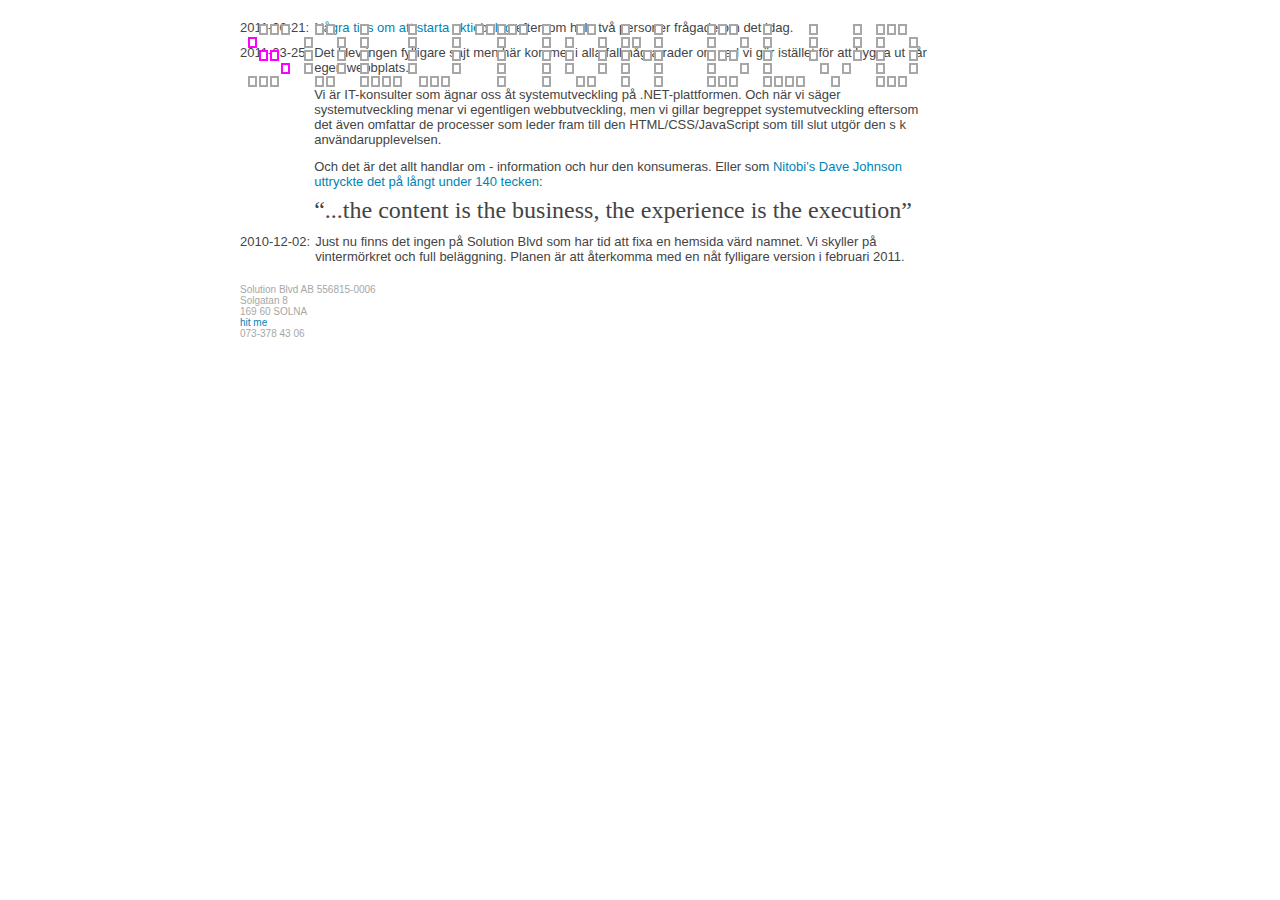
==== index.html @ c5ad3d31 "Initial commit" ====
<!doctype html>
<html>
<head>
    <meta charset="utf-8" />
	<meta http-equiv="X-UA-Compatible" content="IE=edge,chrome=1">
	<title>Solution Blvd</title>
	<link rel="stylesheet" type="text/css" media="all" href="css/main.css" />
	<link rel="SHORTCUT ICON" href="favicon.ico"/>
	<script type="text/javascript" src="http://ajax.googleapis.com/ajax/libs/jquery/1.7.1/jquery.min.js"></script>
	<!-- script type="text/javascript" src="js/jquery-1.7.1.min.js"></script -->
	<script type="text/javascript" src="js/jquery.nospam.js"></script>
	<script type="text/javascript" src="js/slnblvd.js"></script>
	<script type="text/javascript">
		var _gaq = _gaq || [];
		_gaq.push(['_setAccount', 'UA-21208911-1']);
		_gaq.push(['_trackPageview']);

		(function() {
		var ga = document.createElement('script'); ga.type = 'text/javascript'; ga.async = true;
		ga.src = ('https:' == document.location.protocol ? 'https://ssl' : 'http://www') + '.google-analytics.com/ga.js';
		var s = document.getElementsByTagName('script')[0]; s.parentNode.insertBefore(ga, s);
		})();
	</script>
</head>
<body>
<div id="wrapper">
	<!-- header -->
	<div id="logo">
		<div id="top-layer">
			<div class="letter s">
				<div class="row">
					<div class="sq">&nbsp;</div>
					<div class="front sq">&nbsp;</div>
					<div class="front sq">&nbsp;</div>
					<div class="front sq">&nbsp;</div>
				</div>
				<div class="row logo">
					<div class="front sq">&nbsp;</div>
				</div>
				<div class="row logo">
					<div class="sq">&nbsp;</div>
					<div class="front sq">&nbsp;</div>
					<div class="front sq">&nbsp;</div>
					<div class="sq">&nbsp;</div>
				</div>
				<div class="row logo">
					<div class="sq">&nbsp;</div>
					<div class="sq">&nbsp;</div>
					<div class="sq">&nbsp;</div>
					<div class="front sq">&nbsp;</div>
				</div>
				<div class="row">
					<div class="front sq">&nbsp;</div>
					<div class="front sq">&nbsp;</div>
					<div class="front sq">&nbsp;</div>
					<div class="sq">&nbsp;</div>
				</div>
			</div>
			<div class="letter o">
				<div class="row">
					<div class="sq">&nbsp;</div>
					<div class="front sq">&nbsp;</div>
					<div class="front sq">&nbsp;</div>
					<div class="sq">&nbsp;</div>
				</div>
				<div class="row">
					<div class="front sq">&nbsp;</div>
					<div class="sq">&nbsp;</div>
					<div class="sq">&nbsp;</div>
					<div class="front sq">&nbsp;</div>
				</div>
				<div class="row">
					<div class="front sq">&nbsp;</div>
					<div class="sq">&nbsp;</div>
					<div class="sq">&nbsp;</div>
					<div class="front sq">&nbsp;</div>
				</div>
				<div class="row">
					<div class="front sq">&nbsp;</div>
					<div class="sq">&nbsp;</div>
					<div class="sq">&nbsp;</div>
					<div class="front sq">&nbsp;</div>
				</div>
				<div class="row">
					<div class="sq">&nbsp;</div>
					<div class="front sq">&nbsp;</div>
					<div class="front sq">&nbsp;</div>
					<div class="sq">&nbsp;</div>
				</div>
			</div>
			<div class="letter l">
				<div class="row">
					<div class="front sq">&nbsp;</div>
				</div>
				<div class="row">
					<div class="front sq">&nbsp;</div>
				</div>
				<div class="row">
					<div class="front sq">&nbsp;</div>
				</div>
				<div class="row">
					<div class="front sq">&nbsp;</div>
				</div>
				<div class="row">
					<div class="front sq">&nbsp;</div>
					<div class="front sq">&nbsp;</div>
					<div class="front sq">&nbsp;</div>
					<div class="front sq">&nbsp;</div>
				</div>
			</div>
			<div class="letter u">
				<div class="row">
					<div class="front sq">&nbsp;</div>
					<div class="sq">&nbsp;</div>
					<div class="sq">&nbsp;</div>
					<div class="sq">&nbsp;</div>
					<div class="front sq">&nbsp;</div>
				</div>
				<div class="row">
					<div class="front sq">&nbsp;</div>
					<div class="sq">&nbsp;</div>
					<div class="sq">&nbsp;</div>
					<div class="sq">&nbsp;</div>
					<div class="front sq">&nbsp;</div>
				</div>
				<div class="row">
					<div class="front sq">&nbsp;</div>
					<div class="sq">&nbsp;</div>
					<div class="sq">&nbsp;</div>
					<div class="sq">&nbsp;</div>
					<div class="front sq">&nbsp;</div>
				</div>
				<div class="row">
					<div class="front sq">&nbsp;</div>
					<div class="sq">&nbsp;</div>
					<div class="sq">&nbsp;</div>
					<div class="sq">&nbsp;</div>
					<div class="front sq">&nbsp;</div>
				</div>
				<div class="row">
					<div class="sq">&nbsp;</div>
					<div class="front sq">&nbsp;</div>
					<div class="front sq">&nbsp;</div>
					<div class="front sq">&nbsp;</div>
					<div class="sq">&nbsp;</div>
				</div>
			</div>
			<div class="letter t">
				<div class="row">
					<div class="front sq">&nbsp;</div>
					<div class="front sq">&nbsp;</div>
					<div class="front sq">&nbsp;</div>
					<div class="front sq">&nbsp;</div>
					<div class="front sq">&nbsp;</div>
				</div>
				<div class="row">
					<div class="sq">&nbsp;</div>
					<div class="sq">&nbsp;</div>
					<div class="front sq">&nbsp;</div>
					<div class="sq">&nbsp;</div>
					<div class="sq">&nbsp;</div>
				</div>
				<div class="row">
					<div class="sq">&nbsp;</div>
					<div class="sq">&nbsp;</div>
					<div class="front sq">&nbsp;</div>
					<div class="sq">&nbsp;</div>
					<div class="sq">&nbsp;</div>
				</div>
				<div class="row">
					<div class="sq">&nbsp;</div>
					<div class="sq">&nbsp;</div>
					<div class="front sq">&nbsp;</div>
					<div class="sq">&nbsp;</div>
					<div class="sq">&nbsp;</div>
				</div>
				<div class="row">
					<div class="sq">&nbsp;</div>
					<div class="sq">&nbsp;</div>
					<div class="front sq">&nbsp;</div>
					<div class="sq">&nbsp;</div>
					<div class="sq">&nbsp;</div>
				</div>
			</div>
			<div class="letter i">
				<div class="row">
					<div class="front sq">&nbsp;</div>
				</div>
				<div class="row">
					<div class="front sq">&nbsp;</div>
				</div>
				<div class="row">
					<div class="front sq">&nbsp;</div>
				</div>
				<div class="row">
					<div class="front sq">&nbsp;</div>
				</div>
				<div class="row">
					<div class="front sq">&nbsp;</div>
				</div>
			</div>
			<div class="letter o">
				<div class="row">
					<div class="sq">&nbsp;</div>
					<div class="front sq">&nbsp;</div>
					<div class="front sq">&nbsp;</div>
					<div class="sq">&nbsp;</div>
				</div>
				<div class="row">
					<div class="front sq">&nbsp;</div>
					<div class="sq">&nbsp;</div>
					<div class="sq">&nbsp;</div>
					<div class="front sq">&nbsp;</div>
				</div>
				<div class="row">
					<div class="front sq">&nbsp;</div>
					<div class="sq">&nbsp;</div>
					<div class="sq">&nbsp;</div>
					<div class="front sq">&nbsp;</div>
				</div>
				<div class="row">
					<div class="front sq">&nbsp;</div>
					<div class="sq">&nbsp;</div>
					<div class="sq">&nbsp;</div>
					<div class="front sq">&nbsp;</div>
				</div>
				<div class="row">
					<div class="sq">&nbsp;</div>
					<div class="front sq">&nbsp;</div>
					<div class="front sq">&nbsp;</div>
					<div class="sq">&nbsp;</div>
				</div>
			</div>
			<div class="letter n">
				<div class="row">
					<div class="front sq">&nbsp;</div>
					<div class="sq">&nbsp;</div>
					<div class="sq">&nbsp;</div>
					<div class="front sq">&nbsp;</div>
				</div>
				<div class="row">
					<div class="front sq">&nbsp;</div>
					<div class="front sq">&nbsp;</div>
					<div class="sq">&nbsp;</div>
					<div class="front sq">&nbsp;</div>
				</div>
				<div class="row">
					<div class="front sq">&nbsp;</div>
					<div class="sq">&nbsp;</div>
					<div class="front sq">&nbsp;</div>
					<div class="front sq">&nbsp;</div>
				</div>
				<div class="row">
					<div class="front sq">&nbsp;</div>
					<div class="sq">&nbsp;</div>
					<div class="sq">&nbsp;</div>
					<div class="front sq">&nbsp;</div>
				</div>
				<div class="row">
					<div class="front sq">&nbsp;</div>
					<div class="sq">&nbsp;</div>
					<div class="sq">&nbsp;</div>
					<div class="front sq">&nbsp;</div>
				</div>
			</div>

			<div class="letter b">
				<div class="row">
					<div class="front sq">&nbsp;</div>
					<div class="front sq">&nbsp;</div>
					<div class="front sq">&nbsp;</div>
					<div class="sq">&nbsp;</div>
				</div>
				<div class="row">
					<div class="front sq">&nbsp;</div>
					<div class="sq">&nbsp;</div>
					<div class="sq">&nbsp;</div>
					<div class="front sq">&nbsp;</div>
				</div>
				<div class="row">
					<div class="front sq">&nbsp;</div>
					<div class="front sq">&nbsp;</div>
					<div class="front sq">&nbsp;</div>
				</div>
				<div class="row">
					<div class="front sq">&nbsp;</div>
					<div class="sq">&nbsp;</div>
					<div class="sq">&nbsp;</div>
					<div class="front sq">&nbsp;</div>
				</div>
				<div class="row">
					<div class="front sq">&nbsp;</div>
					<div class="front sq">&nbsp;</div>
					<div class="front sq">&nbsp;</div>
					<div class="sq">&nbsp;</div>
				</div>
			</div>
			<div class="letter l">
				<div class="row">
					<div class="front sq">&nbsp;</div>
				</div>
				<div class="row">
					<div class="front sq">&nbsp;</div>
				</div>
				<div class="row">
					<div class="front sq">&nbsp;</div>
				</div>
				<div class="row">
					<div class="front sq">&nbsp;</div>
				</div>
				<div class="row">
					<div class="front sq">&nbsp;</div>
					<div class="front sq">&nbsp;</div>
					<div class="front sq">&nbsp;</div>
					<div class="front sq">&nbsp;</div>
				</div>
			</div>
			<div class="letter v">
				<div class="row">
					<div class="front sq">&nbsp;</div>
					<div class="sq">&nbsp;</div>
					<div class="sq">&nbsp;</div>
					<div class="sq">&nbsp;</div>
					<div class="front sq">&nbsp;</div>
				</div>
				<div class="row">
					<div class="front sq">&nbsp;</div>
					<div class="sq">&nbsp;</div>
					<div class="sq">&nbsp;</div>
					<div class="sq">&nbsp;</div>
					<div class="front sq">&nbsp;</div>
				</div>
				<div class="row">
					<div class="front sq">&nbsp;</div>
					<div class="sq">&nbsp;</div>
					<div class="sq">&nbsp;</div>
					<div class="sq">&nbsp;</div>
					<div class="front sq">&nbsp;</div>
				</div>
				<div class="row">
					<div class="sq">&nbsp;</div>
					<div class="front sq">&nbsp;</div>
					<div class="sq">&nbsp;</div>
					<div class="front sq">&nbsp;</div>
					<div class="sq">&nbsp;</div>
				</div>
				<div class="row">
					<div class="sq">&nbsp;</div>
					<div class="sq">&nbsp;</div>
					<div class="front sq">&nbsp;</div>
					<div class="sq">&nbsp;</div>
					<div class="sq">&nbsp;</div>
				</div>
			</div>
			<div class="letter d">
				<div class="row">
					<div class="front sq">&nbsp;</div>
					<div class="front sq">&nbsp;</div>
					<div class="front sq">&nbsp;</div>
					<div class="sq">&nbsp;</div>
				</div>
				<div class="row">
					<div class="front sq">&nbsp;</div>
					<div class="sq">&nbsp;</div>
					<div class="sq">&nbsp;</div>
					<div class="front sq">&nbsp;</div>
				</div>
				<div class="row">
					<div class="front sq">&nbsp;</div>
					<div class="sq">&nbsp;</div>
					<div class="sq">&nbsp;</div>
					<div class="front sq">&nbsp;</div>
				</div>
				<div class="row">
					<div class="front sq">&nbsp;</div>
					<div class="sq">&nbsp;</div>
					<div class="sq">&nbsp;</div>
					<div class="front sq">&nbsp;</div>
				</div>
				<div class="row">
					<div class="front sq">&nbsp;</div>
					<div class="front sq">&nbsp;</div>
					<div class="front sq">&nbsp;</div>
					<div class="sq">&nbsp;</div>
				</div>
			</div>
		</div>
		<div id="offset1-layer"></div>
		<div id="offset2-layer"></div>
	</div>
	
	<!-- main content -->
	<div id="main-wrapper">
		<ul id="news">
			<li class="news-item clearfix">
				<div class="news-date">2011-06-21:</div>
				<div class="news-content">
					<p><a href="starta-ab.html">Några tips om att starta aktiebolag</a> eftersom hela två personer frågade om det idag.</p>
				</div>
			</li>
			<li class="news-item clearfix">
				<div class="news-date">2011-03-25:</div>
				<div class="news-content">
					<p>Det blev ingen fylligare sajt men här kommer i alla fall några rader om vad vi gör istället för att bygga ut vår egen webbplats.</p>
					<p>Vi är IT-konsulter som ägnar oss åt systemutveckling på .NET-plattformen. Och när vi säger systemutveckling menar vi egentligen webbutveckling, men vi gillar begreppet systemutveckling eftersom det även omfattar de processer som leder fram till den HTML/CSS/JavaScript som till slut utgör den s k användarupplevelsen.</p>
					<p>Och det är det allt handlar om - information och hur den konsumeras. Eller som <a href="http://twitter.com/davejohnson/status/50255958143799296">Nitobi's Dave Johnson uttryckte det på långt under 140 tecken</a>:</p>
					<cite>&ldquo;...the content is the business, the experience is the execution&rdquo;</cite>
				</div>
			</li>
			<li class="news-item clearfix">
				<div class="news-date">2010-12-02:</div>
				<div class="news-content">
					<p>Just nu finns det ingen på Solution Blvd som har tid att fixa en hemsida värd namnet. Vi skyller på vintermörkret och full beläggning. Planen är
					att återkomma med en nåt fylligare version i februari 2011.</p>
				</div>
			</li>
		</ul>
	</div>

	<div id="footer">
		Solution Blvd AB 556815-0006<br />Solgatan 8<br />169 60 SOLNA<br />
		<a class="email" href="#" rel="david/cheng//solutionblvd/se">hit me</a><br />
		073-378 43 06
	</div>
</div>
</body>
</html>
---- css/main.css ----
﻿body,div,dl,dt,dd,ul,ol,li,h1,h2,h3,h4,h5,h6,pre,code,form,fieldset,legend,input,button,textarea,p,blockquote,th,td{margin:0;padding:0;}table{border-collapse:collapse;border-spacing:0;}fieldset,img{border:0;}address,caption,cite,code,dfn,em,strong,th,var,optgroup{font-style:inherit;font-weight:inherit;}del,ins{text-decoration:none;}li{list-style:none;}caption,th{text-align:left;}h1,h2,h3,h4,h5,h6{font-size:100%;font-weight:normal;}q:before,q:after{content:'';}abbr,acronym{border:0;font-variant:normal;}sup{vertical-align:baseline;}sub{vertical-align:baseline;}legend{color:#000;}input,button,textarea,select,optgroup,option{font-family:inherit;font-size:inherit;font-style:inherit;font-weight:inherit;}input,button,textarea,select{*font-size:100%;}/* global declarations */
html {
	font:125% "Lucida Grande",Tahoma,Helvetica,Arial,Lucida,sans-serif;
	height:100%;
	color:#000;
	overflow: -moz-scrollbars-vertical;
    overflow-x: auto;
    overflow-y: scroll;
}
body {
	font-size:50%;
	color:#444444;
	height:100%;
	/*background:url([data-uri]); */
}

div#logo{background:transparent;}

a:link{text-decoration: none; color: #0084b4;}
a:visited{text-decoration: none; color: #0084b4;}
a:hover {text-decoration: underline; color: orange;}
a:active {text-decoration: none; color: #a7a7a7;}

hr {border:none; height:1px; background-color:fuchsia; width:680px; margin:2px 0;}

#wrapper {
	position:relative;
	max-width:800px;
	margin-left: auto;
	margin-right: auto;
}
/*
	Orange: #ffb117;
	Grey: #f7f7f7;
	Light grey: #3d3d3d
	Lime: lime;
	Fuchsia: #ff00ff;
*/
div#logo {position:relative; padding: 10px 0px; background:white;}
div#top-layer {position:absolute; left: 6px; top: 2px; z-index:21;}
div#offset1-layer {position:absolute; left: 4px; top: 4px; z-index:20;}
div#offset2-layer {position:absolute; left: 2px; top: 6px; z-index:19;}
div.letter {float:left; margin-right:12px; margin-top:20px; border:solid 0px #00f;}
div.s {margin-left: 0px;}
div.b {margin-left: 30px;}
div.v {margin-left: -10px;}
div.u {margin-left: -8px;}
div.row {clear:both; padding-top:2px;}
div.sq {display:block; width:5px; height:7px; float:left; margin-left:2px; border:solid 2px transparent;}

/*  */
div.front {border:solid 2px #a7a7a7; background:white; opacity:1;}
div#offset1-layer div.front {border:solid 2px #d7d7d7; background:lime; opacity:1;}
div#offset2-layer div.front {border:solid 2px #000000; background:black; opacity:1;}

div#top-layer div.logo div.front {border-color: magenta;}
div#offset1-layer div.logo div.front {border-color: lime;}
div.logo {cursor: pointer;}

ul#main-menu, ul#footer-list{margin-left:20px;}
ul#main-menu li, ul#footer-list li {float:left;margin-left:20px; color: green;}
ul#main-menu li:first-child, ul#footer-list li:first-child {margin-left:0px;}

div#main-wrapper {margin: 0px 0px;}
h1 {font: 2.5em Arial,Verdana; font-weight:bold; color:black; margin-top: 20px;}
header {margin-top: 20px;}
header>h1 {margin-top:0px}
h2 {font: 1.7em Arial,Verdana; font-weight:bold; color:black; margin-top: 20px;}
h3 {font: 1.3em Arial,Verdana; font-weight:bold; color:black; margin-top: 12px;}
p{font-size:1.3em; margin-top:12px;}
p:first-child, h2+p, h3+p{margin-top:0px;}
p.brodtext{margin-top:12px;}
cite{display: block;margin-top:8px;font-family:Georgia; font-size: 24px;}
li{font-size: 1.3em;}

#news {margin:0px 0px 20px;}
.news-item {margin-bottom:10px;}
.news-date {float:left;}
.news-content{float:left; width:620px; margin-left:5px;}

li p {font-size: 1.0em;}
ul.bullet, ol {margin: 12px 0 0 20px;}
ul.bullet>li {list-style:square; margin: 6px 0 0 20px;}

ol>li {list-style: decimal; margin: 6px 0 0 20px;}
strong {color: magenta;}

div#footer {bottom: 0px; width: 100%; margin: 20px 0px 14px 0px; text-align: left; color: #a7a7a7;}
div#footer p {font-size: 1.0em; margin-top: 6px;}

/* The Magnificent Clearfix: Updated to prevent margin-collapsing on child elements.
   j.mp/bestclearfix */
.clearfix:before, .clearfix:after { content: "\0020"; display: block; height: 0; overflow: hidden; }
.clearfix:after { clear: both; }
/* Fix clearfix: blueprintcss.lighthouseapp.com/projects/15318/tickets/5-extra-margin-padding-bottom-of-page */
.clearfix { zoom: 1; }

@media only screen and (min-device-width: 320px) and (max-device-width: 596px){
	div#top-layer div.logo div.front {border-color: orange;}
	div#offset1-layer div.logo div.front {border-color: lime;}
}

@media only screen and (max-width: 620px) {
	div#top-layer div.logo div.front {border-color: orange;}
	div#offset1-layer div.logo div.front {border-color: lime;}
}
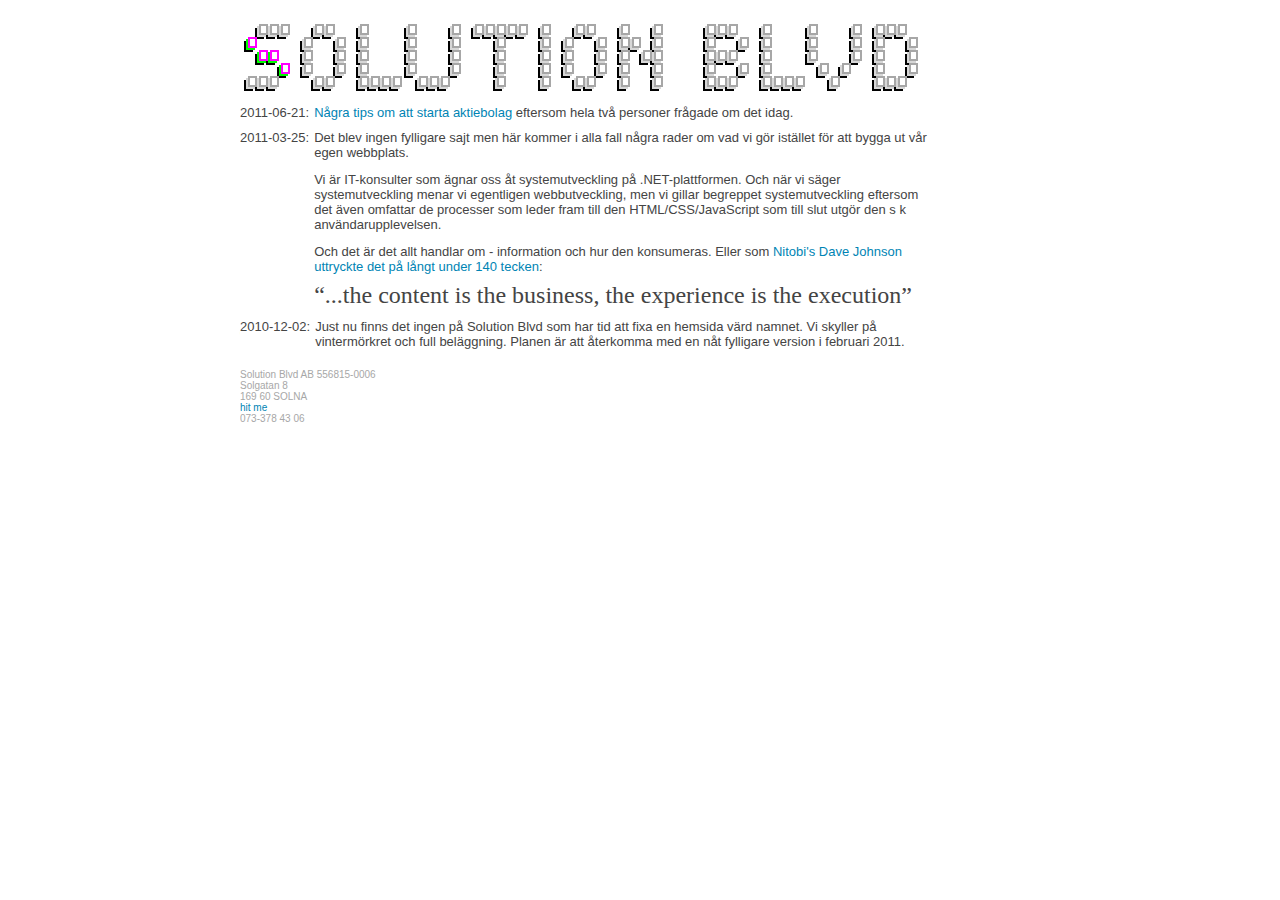
==== commit a7202282: "Added media query to the css." ====
--- a/index.html
+++ b/index.html
@@ -25,6 +25,31 @@
 <body>
 <div id="wrapper">
 	<!-- header -->
+	<div id="header">
+		<div id="logo-icon">
+			<div id="icon-top-layer">
+				<div class="row">
+					<div class="front pixel">&nbsp;</div>
+				</div>
+				<div class="row">
+					<div class="pixel">&nbsp;</div>
+					<div class="front pixel">&nbsp;</div>
+					<div class="front pixel">&nbsp;</div>
+					<div class="pixel">&nbsp;</div>
+				</div>
+				<div class="row clearfix">
+					<div class="pixel">&nbsp;</div>
+					<div class="pixel">&nbsp;</div>
+					<div class="pixel">&nbsp;</div>
+					<div class="front pixel">&nbsp;</div>
+				</div>
+			</div>
+			<div id="icon-offset1-layer"></div>
+			<div id="icon-offset2-layer"></div>
+		</div>
+		<span style="font-family: 'Georgia'; font-size: 38px; color: black; position: absolute; top: 4px; left: 80px; ">Solution&nbsp;Blvd</span>
+	</div>
+
 	<div id="logo">
 		<div id="top-layer">
 			<div class="letter s">
--- a/css/main.css
+++ b/css/main.css
@@ -36,6 +36,7 @@
 	Lime: lime;
 	Fuchsia: #ff00ff;
 */
+div#header {display: none;}
 div#logo {position:relative; padding: 10px 0px; background:white;}
 div#top-layer {position:absolute; left: 6px; top: 2px; z-index:21;}
 div#offset1-layer {position:absolute; left: 4px; top: 4px; z-index:20;}
@@ -95,12 +96,20 @@
 /* Fix clearfix: blueprintcss.lighthouseapp.com/projects/15318/tickets/5-extra-margin-padding-bottom-of-page */
 .clearfix { zoom: 1; }
 
-@media only screen and (min-device-width: 320px) and (max-device-width: 596px){
-	div#top-layer div.logo div.front {border-color: orange;}
-	div#offset1-layer div.logo div.front {border-color: lime;}
+@media only screen and (max-width: 720px) {
+	div#logo { display: none; }
+	div#header { display: block; height: 56px; margin-left: 20px; }
+	
+	div#logo-icon { position: relative; }
+	div#icon-top-layer {position:absolute; left: 6px; top: 2px; z-index:21;}
+	div#icon-offset1-layer {position:absolute; left: 4px; top: 4px; z-index:20;}
+	div#icon-offset2-layer {position:absolute; left: 2px; top: 6px; z-index:19;}
+	
+	div.pixel {display:block; width:5px; height:7px; float:left; margin-left:2px; border:solid 2px transparent;}
+	div#icon-top-layer div.front {border:solid 2px magenta; background:white; opacity:1;}
+	div#icon-offset1-layer div.front {border:solid 2px lime; background:white; opacity:1;}
+	div#icon-offset2-layer div.front {border:solid 2px black; background:white; opacity:1;}
+	
+	.news-date { font-weight: bold; float: none; }
+	.news-content { margin-left: 0px; width:auto; float: none; }
 }
-
-@media only screen and (max-width: 620px) {
-	div#top-layer div.logo div.front {border-color: orange;}
-	div#offset1-layer div.logo div.front {border-color: lime;}
-}
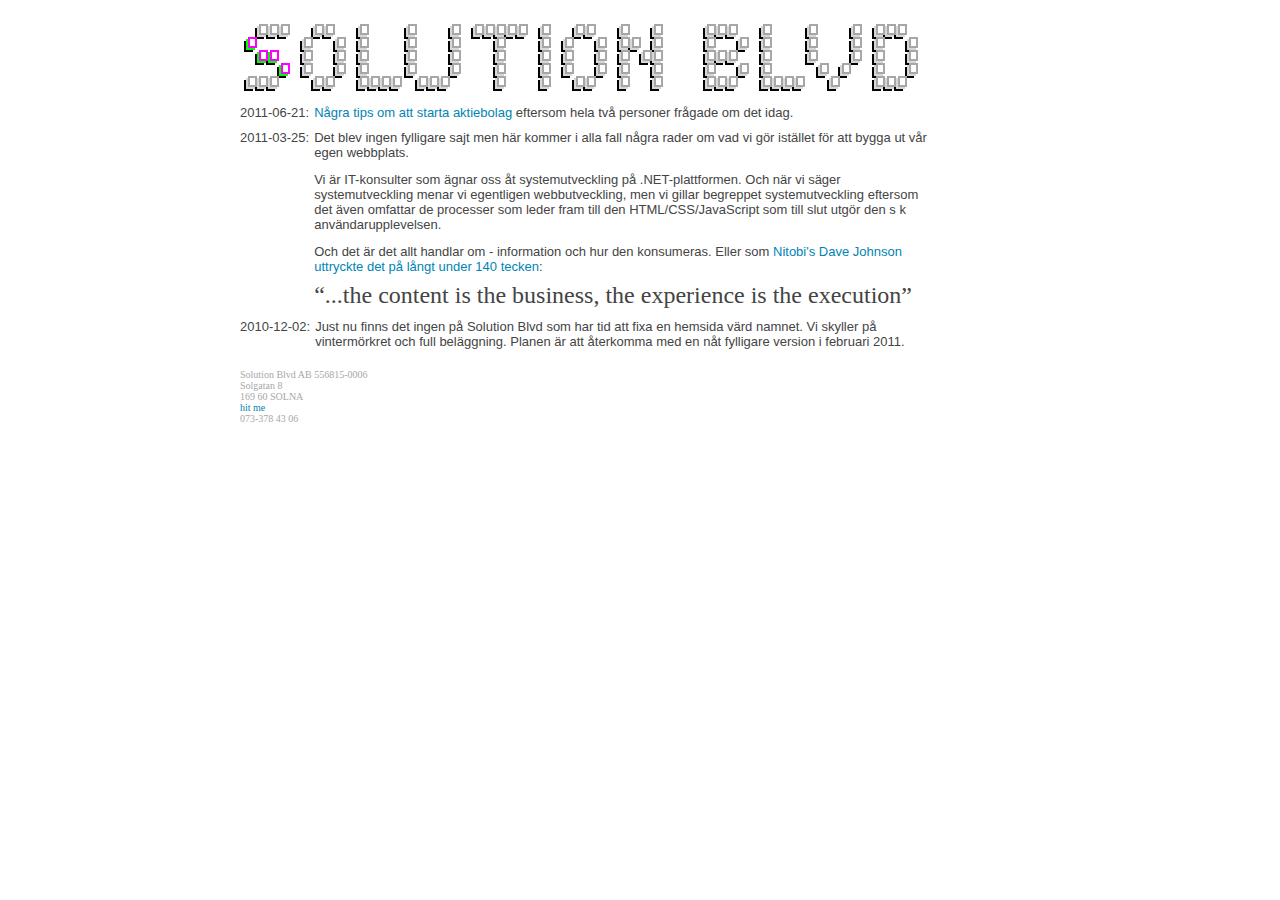
==== commit 463ecbc2: "Added some more files to the repo." ====
--- a/index.html
+++ b/index.html
@@ -3,7 +3,9 @@
 <head>
     <meta charset="utf-8" />
 	<meta http-equiv="X-UA-Compatible" content="IE=edge,chrome=1">
+	<meta name="viewport" content="width=device-width">
 	<title>Solution Blvd</title>
+	<link href='http://fonts.googleapis.com/css?family=Yanone+Kaffeesatz:700' rel='stylesheet' type='text/css'>
 	<link rel="stylesheet" type="text/css" media="all" href="css/main.css" />
 	<link rel="SHORTCUT ICON" href="favicon.ico"/>
 	<script type="text/javascript" src="http://ajax.googleapis.com/ajax/libs/jquery/1.7.1/jquery.min.js"></script>
@@ -12,7 +14,7 @@
 	<script type="text/javascript" src="js/slnblvd.js"></script>
 	<script type="text/javascript">
 		var _gaq = _gaq || [];
-		_gaq.push(['_setAccount', 'UA-21208911-1']);
+		_gaq.push(['_setAccount', 'UA-21208911-1']); 
 		_gaq.push(['_trackPageview']);
 
 		(function() {
@@ -47,7 +49,9 @@
 			<div id="icon-offset1-layer"></div>
 			<div id="icon-offset2-layer"></div>
 		</div>
-		<span style="font-family: 'Georgia'; font-size: 38px; color: black; position: absolute; top: 4px; left: 80px; ">Solution&nbsp;Blvd</span>
+		<span id="logo-name-offset2">Solution&nbsp;Blvd</span>
+		<span id="logo-name-offset1">Solution&nbsp;Blvd</span>
+		<span id="logo-name">Solution&nbsp;Blvd</span>
 	</div>
 
 	<div id="logo">
@@ -418,13 +422,13 @@
 	<div id="main-wrapper">
 		<ul id="news">
 			<li class="news-item clearfix">
-				<div class="news-date">2011-06-21:</div>
+				<div class="news-date">2011-06-21<span>:</span></div>
 				<div class="news-content">
 					<p><a href="starta-ab.html">Några tips om att starta aktiebolag</a> eftersom hela två personer frågade om det idag.</p>
 				</div>
 			</li>
 			<li class="news-item clearfix">
-				<div class="news-date">2011-03-25:</div>
+				<div class="news-date">2011-03-25<span>:</span></div>
 				<div class="news-content">
 					<p>Det blev ingen fylligare sajt men här kommer i alla fall några rader om vad vi gör istället för att bygga ut vår egen webbplats.</p>
 					<p>Vi är IT-konsulter som ägnar oss åt systemutveckling på .NET-plattformen. Och när vi säger systemutveckling menar vi egentligen webbutveckling, men vi gillar begreppet systemutveckling eftersom det även omfattar de processer som leder fram till den HTML/CSS/JavaScript som till slut utgör den s k användarupplevelsen.</p>
@@ -433,7 +437,7 @@
 				</div>
 			</li>
 			<li class="news-item clearfix">
-				<div class="news-date">2010-12-02:</div>
+				<div class="news-date">2010-12-02<span>:</span></div>
 				<div class="news-content">
 					<p>Just nu finns det ingen på Solution Blvd som har tid att fixa en hemsida värd namnet. Vi skyller på vintermörkret och full beläggning. Planen är
 					att återkomma med en nåt fylligare version i februari 2011.</p>
--- a/css/main.css
+++ b/css/main.css
@@ -1,6 +1,6 @@
 ﻿body,div,dl,dt,dd,ul,ol,li,h1,h2,h3,h4,h5,h6,pre,code,form,fieldset,legend,input,button,textarea,p,blockquote,th,td{margin:0;padding:0;}table{border-collapse:collapse;border-spacing:0;}fieldset,img{border:0;}address,caption,cite,code,dfn,em,strong,th,var,optgroup{font-style:inherit;font-weight:inherit;}del,ins{text-decoration:none;}li{list-style:none;}caption,th{text-align:left;}h1,h2,h3,h4,h5,h6{font-size:100%;font-weight:normal;}q:before,q:after{content:'';}abbr,acronym{border:0;font-variant:normal;}sup{vertical-align:baseline;}sub{vertical-align:baseline;}legend{color:#000;}input,button,textarea,select,optgroup,option{font-family:inherit;font-size:inherit;font-style:inherit;font-weight:inherit;}input,button,textarea,select{*font-size:100%;}/* global declarations */
 html {
-	font:125% "Lucida Grande",Tahoma,Helvetica,Arial,Lucida,sans-serif;
+	font:125% 'Trebuchet MS',Tahoma,Helvetica,Arial,Lucida,sans-serif;
 	height:100%;
 	color:#000;
 	overflow: -moz-scrollbars-vertical;
@@ -86,7 +86,7 @@
 ol>li {list-style: decimal; margin: 6px 0 0 20px;}
 strong {color: magenta;}
 
-div#footer {bottom: 0px; width: 100%; margin: 20px 0px 14px 0px; text-align: left; color: #a7a7a7;}
+div#footer {bottom: 0px; width: 100%; margin: 20px 0px 14px 0px; text-align: left; font-family: Tahoma; color: #a7a7a7;}
 div#footer p {font-size: 1.0em; margin-top: 6px;}
 
 /* The Magnificent Clearfix: Updated to prevent margin-collapsing on child elements.
@@ -98,7 +98,10 @@
 
 @media only screen and (max-width: 720px) {
 	div#logo { display: none; }
-	div#header { display: block; height: 56px; margin-left: 20px; }
+	div#header { display: block; height: 56px; margin: 2px 0 0 10px; }
+	span#logo-name { font-family: 'Yanone Kaffeesatz'; text-transform: uppercase; font-size: 46px; color: black; position: absolute; top: -5px; left: 70px; }
+	span#logo-name-offset2 { font-family: 'Yanone Kaffeesatz'; text-transform: uppercase; font-size: 46px; color: #d7d7d7; position: absolute; top: -1px; left: 66px; }
+	span#logo-name-offset1 { font-family: 'Yanone Kaffeesatz'; text-transform: uppercase; font-size: 46px; color: #a7a7a7; position: absolute; top: -3px; left: 68px; }
 	
 	div#logo-icon { position: relative; }
 	div#icon-top-layer {position:absolute; left: 6px; top: 2px; z-index:21;}
@@ -110,6 +113,8 @@
 	div#icon-offset1-layer div.front {border:solid 2px lime; background:white; opacity:1;}
 	div#icon-offset2-layer div.front {border:solid 2px black; background:white; opacity:1;}
 	
+	ul#news { margin: 2px; }
 	.news-date { font-weight: bold; float: none; }
+	.news-date span { display: none; }
 	.news-content { margin-left: 0px; width:auto; float: none; }
 }
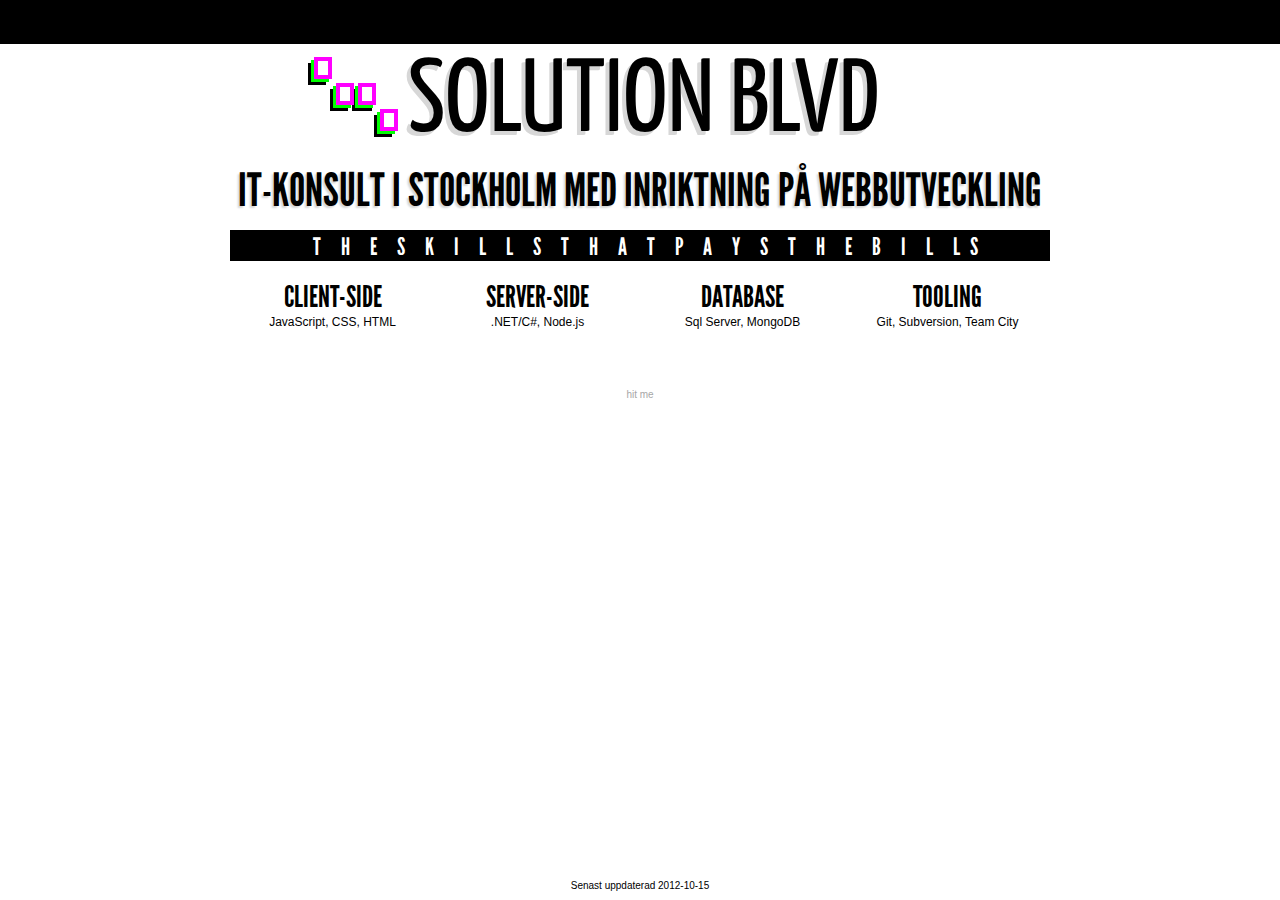
==== commit 623b07e8: "Had to base64 encode font since web server wouldn't serve *.woff-files." ====
--- a/index.html
+++ b/index.html
@@ -1,456 +1,83 @@
-<!doctype html>
-<html>
-<head>
-    <meta charset="utf-8" />
-	<meta http-equiv="X-UA-Compatible" content="IE=edge,chrome=1">
-	<meta name="viewport" content="width=device-width">
-	<title>Solution Blvd</title>
-	<link href='http://fonts.googleapis.com/css?family=Yanone+Kaffeesatz:700' rel='stylesheet' type='text/css'>
-	<link rel="stylesheet" type="text/css" media="all" href="css/main.css" />
-	<link rel="SHORTCUT ICON" href="favicon.ico"/>
-	<script type="text/javascript" src="http://ajax.googleapis.com/ajax/libs/jquery/1.7.1/jquery.min.js"></script>
-	<!-- script type="text/javascript" src="js/jquery-1.7.1.min.js"></script -->
-	<script type="text/javascript" src="js/jquery.nospam.js"></script>
-	<script type="text/javascript" src="js/slnblvd.js"></script>
-	<script type="text/javascript">
-		var _gaq = _gaq || [];
-		_gaq.push(['_setAccount', 'UA-21208911-1']); 
-		_gaq.push(['_trackPageview']);
-
-		(function() {
-		var ga = document.createElement('script'); ga.type = 'text/javascript'; ga.async = true;
-		ga.src = ('https:' == document.location.protocol ? 'https://ssl' : 'http://www') + '.google-analytics.com/ga.js';
-		var s = document.getElementsByTagName('script')[0]; s.parentNode.insertBefore(ga, s);
-		})();
-	</script>
-</head>
-<body>
-<div id="wrapper">
-	<!-- header -->
-	<div id="header">
-		<div id="logo-icon">
-			<div id="icon-top-layer">
-				<div class="row">
-					<div class="front pixel">&nbsp;</div>
-				</div>
-				<div class="row">
-					<div class="pixel">&nbsp;</div>
-					<div class="front pixel">&nbsp;</div>
-					<div class="front pixel">&nbsp;</div>
-					<div class="pixel">&nbsp;</div>
-				</div>
-				<div class="row clearfix">
-					<div class="pixel">&nbsp;</div>
-					<div class="pixel">&nbsp;</div>
-					<div class="pixel">&nbsp;</div>
-					<div class="front pixel">&nbsp;</div>
-				</div>
-			</div>
-			<div id="icon-offset1-layer"></div>
-			<div id="icon-offset2-layer"></div>
-		</div>
-		<span id="logo-name-offset2">Solution&nbsp;Blvd</span>
-		<span id="logo-name-offset1">Solution&nbsp;Blvd</span>
-		<span id="logo-name">Solution&nbsp;Blvd</span>
-	</div>
-
-	<div id="logo">
-		<div id="top-layer">
-			<div class="letter s">
-				<div class="row">
-					<div class="sq">&nbsp;</div>
-					<div class="front sq">&nbsp;</div>
-					<div class="front sq">&nbsp;</div>
-					<div class="front sq">&nbsp;</div>
-				</div>
-				<div class="row logo">
-					<div class="front sq">&nbsp;</div>
-				</div>
-				<div class="row logo">
-					<div class="sq">&nbsp;</div>
-					<div class="front sq">&nbsp;</div>
-					<div class="front sq">&nbsp;</div>
-					<div class="sq">&nbsp;</div>
-				</div>
-				<div class="row logo">
-					<div class="sq">&nbsp;</div>
-					<div class="sq">&nbsp;</div>
-					<div class="sq">&nbsp;</div>
-					<div class="front sq">&nbsp;</div>
-				</div>
-				<div class="row">
-					<div class="front sq">&nbsp;</div>
-					<div class="front sq">&nbsp;</div>
-					<div class="front sq">&nbsp;</div>
-					<div class="sq">&nbsp;</div>
-				</div>
-			</div>
-			<div class="letter o">
-				<div class="row">
-					<div class="sq">&nbsp;</div>
-					<div class="front sq">&nbsp;</div>
-					<div class="front sq">&nbsp;</div>
-					<div class="sq">&nbsp;</div>
-				</div>
-				<div class="row">
-					<div class="front sq">&nbsp;</div>
-					<div class="sq">&nbsp;</div>
-					<div class="sq">&nbsp;</div>
-					<div class="front sq">&nbsp;</div>
-				</div>
-				<div class="row">
-					<div class="front sq">&nbsp;</div>
-					<div class="sq">&nbsp;</div>
-					<div class="sq">&nbsp;</div>
-					<div class="front sq">&nbsp;</div>
-				</div>
-				<div class="row">
-					<div class="front sq">&nbsp;</div>
-					<div class="sq">&nbsp;</div>
-					<div class="sq">&nbsp;</div>
-					<div class="front sq">&nbsp;</div>
-				</div>
-				<div class="row">
-					<div class="sq">&nbsp;</div>
-					<div class="front sq">&nbsp;</div>
-					<div class="front sq">&nbsp;</div>
-					<div class="sq">&nbsp;</div>
-				</div>
-			</div>
-			<div class="letter l">
-				<div class="row">
-					<div class="front sq">&nbsp;</div>
-				</div>
-				<div class="row">
-					<div class="front sq">&nbsp;</div>
-				</div>
-				<div class="row">
-					<div class="front sq">&nbsp;</div>
-				</div>
-				<div class="row">
-					<div class="front sq">&nbsp;</div>
-				</div>
-				<div class="row">
-					<div class="front sq">&nbsp;</div>
-					<div class="front sq">&nbsp;</div>
-					<div class="front sq">&nbsp;</div>
-					<div class="front sq">&nbsp;</div>
-				</div>
-			</div>
-			<div class="letter u">
-				<div class="row">
-					<div class="front sq">&nbsp;</div>
-					<div class="sq">&nbsp;</div>
-					<div class="sq">&nbsp;</div>
-					<div class="sq">&nbsp;</div>
-					<div class="front sq">&nbsp;</div>
-				</div>
-				<div class="row">
-					<div class="front sq">&nbsp;</div>
-					<div class="sq">&nbsp;</div>
-					<div class="sq">&nbsp;</div>
-					<div class="sq">&nbsp;</div>
-					<div class="front sq">&nbsp;</div>
-				</div>
-				<div class="row">
-					<div class="front sq">&nbsp;</div>
-					<div class="sq">&nbsp;</div>
-					<div class="sq">&nbsp;</div>
-					<div class="sq">&nbsp;</div>
-					<div class="front sq">&nbsp;</div>
-				</div>
-				<div class="row">
-					<div class="front sq">&nbsp;</div>
-					<div class="sq">&nbsp;</div>
-					<div class="sq">&nbsp;</div>
-					<div class="sq">&nbsp;</div>
-					<div class="front sq">&nbsp;</div>
-				</div>
-				<div class="row">
-					<div class="sq">&nbsp;</div>
-					<div class="front sq">&nbsp;</div>
-					<div class="front sq">&nbsp;</div>
-					<div class="front sq">&nbsp;</div>
-					<div class="sq">&nbsp;</div>
-				</div>
-			</div>
-			<div class="letter t">
-				<div class="row">
-					<div class="front sq">&nbsp;</div>
-					<div class="front sq">&nbsp;</div>
-					<div class="front sq">&nbsp;</div>
-					<div class="front sq">&nbsp;</div>
-					<div class="front sq">&nbsp;</div>
-				</div>
-				<div class="row">
-					<div class="sq">&nbsp;</div>
-					<div class="sq">&nbsp;</div>
-					<div class="front sq">&nbsp;</div>
-					<div class="sq">&nbsp;</div>
-					<div class="sq">&nbsp;</div>
-				</div>
-				<div class="row">
-					<div class="sq">&nbsp;</div>
-					<div class="sq">&nbsp;</div>
-					<div class="front sq">&nbsp;</div>
-					<div class="sq">&nbsp;</div>
-					<div class="sq">&nbsp;</div>
-				</div>
-				<div class="row">
-					<div class="sq">&nbsp;</div>
-					<div class="sq">&nbsp;</div>
-					<div class="front sq">&nbsp;</div>
-					<div class="sq">&nbsp;</div>
-					<div class="sq">&nbsp;</div>
-				</div>
-				<div class="row">
-					<div class="sq">&nbsp;</div>
-					<div class="sq">&nbsp;</div>
-					<div class="front sq">&nbsp;</div>
-					<div class="sq">&nbsp;</div>
-					<div class="sq">&nbsp;</div>
-				</div>
-			</div>
-			<div class="letter i">
-				<div class="row">
-					<div class="front sq">&nbsp;</div>
-				</div>
-				<div class="row">
-					<div class="front sq">&nbsp;</div>
-				</div>
-				<div class="row">
-					<div class="front sq">&nbsp;</div>
-				</div>
-				<div class="row">
-					<div class="front sq">&nbsp;</div>
-				</div>
-				<div class="row">
-					<div class="front sq">&nbsp;</div>
-				</div>
-			</div>
-			<div class="letter o">
-				<div class="row">
-					<div class="sq">&nbsp;</div>
-					<div class="front sq">&nbsp;</div>
-					<div class="front sq">&nbsp;</div>
-					<div class="sq">&nbsp;</div>
-				</div>
-				<div class="row">
-					<div class="front sq">&nbsp;</div>
-					<div class="sq">&nbsp;</div>
-					<div class="sq">&nbsp;</div>
-					<div class="front sq">&nbsp;</div>
-				</div>
-				<div class="row">
-					<div class="front sq">&nbsp;</div>
-					<div class="sq">&nbsp;</div>
-					<div class="sq">&nbsp;</div>
-					<div class="front sq">&nbsp;</div>
-				</div>
-				<div class="row">
-					<div class="front sq">&nbsp;</div>
-					<div class="sq">&nbsp;</div>
-					<div class="sq">&nbsp;</div>
-					<div class="front sq">&nbsp;</div>
-				</div>
-				<div class="row">
-					<div class="sq">&nbsp;</div>
-					<div class="front sq">&nbsp;</div>
-					<div class="front sq">&nbsp;</div>
-					<div class="sq">&nbsp;</div>
-				</div>
-			</div>
-			<div class="letter n">
-				<div class="row">
-					<div class="front sq">&nbsp;</div>
-					<div class="sq">&nbsp;</div>
-					<div class="sq">&nbsp;</div>
-					<div class="front sq">&nbsp;</div>
-				</div>
-				<div class="row">
-					<div class="front sq">&nbsp;</div>
-					<div class="front sq">&nbsp;</div>
-					<div class="sq">&nbsp;</div>
-					<div class="front sq">&nbsp;</div>
-				</div>
-				<div class="row">
-					<div class="front sq">&nbsp;</div>
-					<div class="sq">&nbsp;</div>
-					<div class="front sq">&nbsp;</div>
-					<div class="front sq">&nbsp;</div>
-				</div>
-				<div class="row">
-					<div class="front sq">&nbsp;</div>
-					<div class="sq">&nbsp;</div>
-					<div class="sq">&nbsp;</div>
-					<div class="front sq">&nbsp;</div>
-				</div>
-				<div class="row">
-					<div class="front sq">&nbsp;</div>
-					<div class="sq">&nbsp;</div>
-					<div class="sq">&nbsp;</div>
-					<div class="front sq">&nbsp;</div>
-				</div>
-			</div>
-
-			<div class="letter b">
-				<div class="row">
-					<div class="front sq">&nbsp;</div>
-					<div class="front sq">&nbsp;</div>
-					<div class="front sq">&nbsp;</div>
-					<div class="sq">&nbsp;</div>
-				</div>
-				<div class="row">
-					<div class="front sq">&nbsp;</div>
-					<div class="sq">&nbsp;</div>
-					<div class="sq">&nbsp;</div>
-					<div class="front sq">&nbsp;</div>
-				</div>
-				<div class="row">
-					<div class="front sq">&nbsp;</div>
-					<div class="front sq">&nbsp;</div>
-					<div class="front sq">&nbsp;</div>
-				</div>
-				<div class="row">
-					<div class="front sq">&nbsp;</div>
-					<div class="sq">&nbsp;</div>
-					<div class="sq">&nbsp;</div>
-					<div class="front sq">&nbsp;</div>
-				</div>
-				<div class="row">
-					<div class="front sq">&nbsp;</div>
-					<div class="front sq">&nbsp;</div>
-					<div class="front sq">&nbsp;</div>
-					<div class="sq">&nbsp;</div>
-				</div>
-			</div>
-			<div class="letter l">
-				<div class="row">
-					<div class="front sq">&nbsp;</div>
-				</div>
-				<div class="row">
-					<div class="front sq">&nbsp;</div>
-				</div>
-				<div class="row">
-					<div class="front sq">&nbsp;</div>
-				</div>
-				<div class="row">
-					<div class="front sq">&nbsp;</div>
-				</div>
-				<div class="row">
-					<div class="front sq">&nbsp;</div>
-					<div class="front sq">&nbsp;</div>
-					<div class="front sq">&nbsp;</div>
-					<div class="front sq">&nbsp;</div>
-				</div>
-			</div>
-			<div class="letter v">
-				<div class="row">
-					<div class="front sq">&nbsp;</div>
-					<div class="sq">&nbsp;</div>
-					<div class="sq">&nbsp;</div>
-					<div class="sq">&nbsp;</div>
-					<div class="front sq">&nbsp;</div>
-				</div>
-				<div class="row">
-					<div class="front sq">&nbsp;</div>
-					<div class="sq">&nbsp;</div>
-					<div class="sq">&nbsp;</div>
-					<div class="sq">&nbsp;</div>
-					<div class="front sq">&nbsp;</div>
-				</div>
-				<div class="row">
-					<div class="front sq">&nbsp;</div>
-					<div class="sq">&nbsp;</div>
-					<div class="sq">&nbsp;</div>
-					<div class="sq">&nbsp;</div>
-					<div class="front sq">&nbsp;</div>
-				</div>
-				<div class="row">
-					<div class="sq">&nbsp;</div>
-					<div class="front sq">&nbsp;</div>
-					<div class="sq">&nbsp;</div>
-					<div class="front sq">&nbsp;</div>
-					<div class="sq">&nbsp;</div>
-				</div>
-				<div class="row">
-					<div class="sq">&nbsp;</div>
-					<div class="sq">&nbsp;</div>
-					<div class="front sq">&nbsp;</div>
-					<div class="sq">&nbsp;</div>
-					<div class="sq">&nbsp;</div>
-				</div>
-			</div>
-			<div class="letter d">
-				<div class="row">
-					<div class="front sq">&nbsp;</div>
-					<div class="front sq">&nbsp;</div>
-					<div class="front sq">&nbsp;</div>
-					<div class="sq">&nbsp;</div>
-				</div>
-				<div class="row">
-					<div class="front sq">&nbsp;</div>
-					<div class="sq">&nbsp;</div>
-					<div class="sq">&nbsp;</div>
-					<div class="front sq">&nbsp;</div>
-				</div>
-				<div class="row">
-					<div class="front sq">&nbsp;</div>
-					<div class="sq">&nbsp;</div>
-					<div class="sq">&nbsp;</div>
-					<div class="front sq">&nbsp;</div>
-				</div>
-				<div class="row">
-					<div class="front sq">&nbsp;</div>
-					<div class="sq">&nbsp;</div>
-					<div class="sq">&nbsp;</div>
-					<div class="front sq">&nbsp;</div>
-				</div>
-				<div class="row">
-					<div class="front sq">&nbsp;</div>
-					<div class="front sq">&nbsp;</div>
-					<div class="front sq">&nbsp;</div>
-					<div class="sq">&nbsp;</div>
-				</div>
-			</div>
-		</div>
-		<div id="offset1-layer"></div>
-		<div id="offset2-layer"></div>
-	</div>
-	
-	<!-- main content -->
-	<div id="main-wrapper">
-		<ul id="news">
-			<li class="news-item clearfix">
-				<div class="news-date">2011-06-21<span>:</span></div>
-				<div class="news-content">
-					<p><a href="starta-ab.html">Några tips om att starta aktiebolag</a> eftersom hela två personer frågade om det idag.</p>
-				</div>
-			</li>
-			<li class="news-item clearfix">
-				<div class="news-date">2011-03-25<span>:</span></div>
-				<div class="news-content">
-					<p>Det blev ingen fylligare sajt men här kommer i alla fall några rader om vad vi gör istället för att bygga ut vår egen webbplats.</p>
-					<p>Vi är IT-konsulter som ägnar oss åt systemutveckling på .NET-plattformen. Och när vi säger systemutveckling menar vi egentligen webbutveckling, men vi gillar begreppet systemutveckling eftersom det även omfattar de processer som leder fram till den HTML/CSS/JavaScript som till slut utgör den s k användarupplevelsen.</p>
-					<p>Och det är det allt handlar om - information och hur den konsumeras. Eller som <a href="http://twitter.com/davejohnson/status/50255958143799296">Nitobi's Dave Johnson uttryckte det på långt under 140 tecken</a>:</p>
-					<cite>&ldquo;...the content is the business, the experience is the execution&rdquo;</cite>
-				</div>
-			</li>
-			<li class="news-item clearfix">
-				<div class="news-date">2010-12-02<span>:</span></div>
-				<div class="news-content">
-					<p>Just nu finns det ingen på Solution Blvd som har tid att fixa en hemsida värd namnet. Vi skyller på vintermörkret och full beläggning. Planen är
-					att återkomma med en nåt fylligare version i februari 2011.</p>
-				</div>
-			</li>
-		</ul>
-	</div>
-
-	<div id="footer">
-		Solution Blvd AB 556815-0006<br />Solgatan 8<br />169 60 SOLNA<br />
-		<a class="email" href="#" rel="david/cheng//solutionblvd/se">hit me</a><br />
-		073-378 43 06
-	</div>
-</div>
-</body>
+<!doctype html>
+<html>
+<head>
+    <meta charset="utf-8" />
+	<meta http-equiv="X-UA-Compatible" content="IE=edge,chrome=1">
+	<meta name="viewport" content="width=device-width">
+	<title>Solution Blvd</title>
+	<link href='http://fonts.googleapis.com/css?family=Yanone+Kaffeesatz:700' rel='stylesheet' type='text/css'>
+	<link rel="stylesheet" type="text/css" media="all" href="css/slnblvd.css" />
+	<link rel="SHORTCUT ICON" href="favicon.ico"/>
+	<script src="http://ajax.googleapis.com/ajax/libs/jquery/1.7.1/jquery.min.js"></script>
+	<script src="js/jquery.nospam.js"></script>
+	<script type="text/javascript" src="js/slnblvd.js"></script>
+	<script>
+		var _gaq = _gaq || [];
+		_gaq.push(['_setAccount', 'UA-21208911-1']);
+		_gaq.push(['_trackPageview']);
+
+		(function() {
+		var ga = document.createElement('script'); ga.type = 'text/javascript'; ga.async = true;
+		ga.src = ('https:' == document.location.protocol ? 'https://ssl' : 'http://www') + '.google-analytics.com/ga.js';
+		var s = document.getElementsByTagName('script')[0]; s.parentNode.insertBefore(ga, s);
+		})();
+	</script>
+</head>
+<body>
+	<div id="top-bar">
+		<div id="nav-wrapper">
+			<ul id="nav">
+				<li>Hem</li>
+				<li>Kontakt</li>
+				<li>Nifty Shortcuts</li>
+			</ul>
+		</div>
+	</div>
+	<div id="site-content">
+		<div id="logo">
+			<div id="logo-sqoosh">
+				<div class="row clearfix">
+					<div class="front pixel">&nbsp;</div>
+				</div>
+				<div class="row clearfix">
+					<div class="pixel">&nbsp;</div>
+					<div class="front pixel">&nbsp;</div>
+					<div class="front pixel special">&nbsp;</div>
+					<div class="pixel">&nbsp;</div>
+				</div>
+				<div class="row clearfix">
+					<div class="pixel">&nbsp;</div>
+					<div class="pixel">&nbsp;</div>
+					<div class="pixel">&nbsp;</div>
+					<div class="front pixel">&nbsp;</div>
+				</div>
+			</div>
+			<span id="logo-name">Solution&nbsp;Blvd</span>
+		</div>
+		<div id="manifest" class='clearfix'>
+			<h1>IT-konsult i Stockholm med inriktning på webbutveckling</h1>
+			<div class="neg-space"><b>t</b><b>h</b><b>e</b><b>s</b><b>k</b><b>i</b><b>l</b><b>l</b><b>s</b><b>t</b><b>h</b><b>a</b><b>t</b><b>p</b><b>a</b><b>y</b><b>s</b><b>t</b><b>h</b><b>e</b><b>b</b><b>i</b><b>l</b><b>l</b>s</div>
+			<div class="skill-box">
+				<h2>Client-Side</h2>
+				<p>JavaScript, CSS, HTML</p>
+			</div>
+			<div class="skill-box">
+				<h2>Server-Side</h2>
+				<p>.NET/C#, Node.js</p>
+			</div>
+			<div class="skill-box">
+				<h2>Database</h2>
+				<p>Sql Server, MongoDB</p>
+			</div>
+			<div class="skill-box">
+				<h2>Tooling</h2>
+				<p>Git, Subversion, Team City</p>
+			</div>
+		</div>
+		<div class="contact">
+			<a class="email" href="#" rel="david/cheng//solutionblvd/se">hit me</a><br />
+		</div>
+	</div>
+	<div id="footer">Senast uppdaterad 2012-10-15</div>
+</body>
 </html>--- a/css/slnblvd.css
+++ b/css/slnblvd.css
@@ -0,0 +1,87 @@
+body,div,dl,dt,dd,ul,ol,li,h1,h2,h3,h4,h5,h6,pre,code,form,fieldset,legend,input,button,textarea,p,blockquote,th,td{margin:0;padding:0;}table{border-collapse:collapse;border-spacing:0;}fieldset,img{border:0;}address,caption,cite,code,dfn,em,strong,th,var,optgroup{font-style:inherit;font-weight:inherit;}del,ins{text-decoration:none;}li{list-style:none;}caption,th{text-align:left;}h1,h2,h3,h4,h5,h6{font-size:100%;font-weight:normal;}q:before,q:after{content:'';}abbr,acronym{border:0;font-variant:normal;}sup{vertical-align:baseline;}sub{vertical-align:baseline;}legend{color:#000;}input,button,textarea,select,optgroup,option{font-family:inherit;font-size:inherit;font-style:inherit;font-weight:inherit;}input,button,textarea,select{*font-size:100%;}/* global declarations */
+
+@font-face {
+    font-family: 'League Gothic';
+    /*src: url('font/leaguegothic-regular-webfont.woff') format('woff');*/
+    src: url([data-uri]) format('woff');
+    font-weight: normal;
+    font-style: normal;
+}
+
+html { font-family: 'League Gothic', Arial; }
+h1, h2, h3 { 
+	text-transform: uppercase; 
+	color: black;
+}
+
+h1 { font-size: 46px; text-shadow: -2px 2px 2px #d7d7d7; }
+h2 { font-size: 30px; margin-top: 6px; }
+p { font: 12px Arial; }
+a:link, a:visited { text-decoration: none; color: #a7a7a7; }
+a:hover, a:active { text-decoration: none; color: magenta; }
+
+.clearfix:before, .clearfix:after { content: "\0020"; display: block; height: 0; overflow: hidden; }
+.clearfix:after { clear: both; }
+.clearfix { zoom: 1; }
+
+#top-bar { position: fixed; width: 100%; height: 44px; z-index: 100; background-color: black; }
+#nav-wrapper { max-width: 800px; margin: 0 auto; }
+#nav li { 
+	display: none;
+	float: left; 
+	color: white;
+	font: 24px Arial;
+	text-transform: uppercase;
+	margin: 10px 30px 0;
+}
+
+#site-content {
+	position: relative;
+	top: 44px;
+	max-width:820px;
+	margin-left: auto;
+	margin-right: auto;
+}
+#footer { position: fixed; width: 100%; height: 20px; bottom: 0; z-index: 100; background-color: white; font: 10px Arial; text-align: center; }
+
+.row { position: relative; padding-top: 4px; }
+.pixel { display:block; width:10px; height:14px; float:left; margin-left:4px; border:solid 4px transparent; }
+.front { 
+	border: solid 4px magenta; 
+	background: white; 
+	opacity: 1;
+	box-shadow: -3px 3px 0 lime, -6px 6px 0 black;
+}
+.special {
+	box-shadow: -3px 3px 0 lime, -4px 6px 0 black, -14px 14px 0px -8px black;
+}
+
+#logo { display: inline-block; margin: 8px 0 8px 80px; }
+#logo-sqoosh { display: inline-block;}
+#logo-name { 
+	font: 104px 'Yanone Kaffeesatz'; text-transform: uppercase; color: black; 
+	text-shadow: -4px 4px 0px #d7d7d7;
+	margin-left: 8px;
+}
+
+#manifest { text-align: center; }
+
+.neg-space {
+	background-color: black;
+	color: white;
+	font-size: 24px;
+	margin: 12px 0;
+	text-transform: uppercase;
+	text-align: center;
+	padding-top: 3px;
+}
+
+.neg-space b { margin: 2px 10px 0; font-weight: normal; }
+
+.skill-box {
+	float: left;
+	width: 205px;
+	text-align: center;
+}
+
+.contact { text-align: center; font: 10px Arial; margin-top: 60px; }